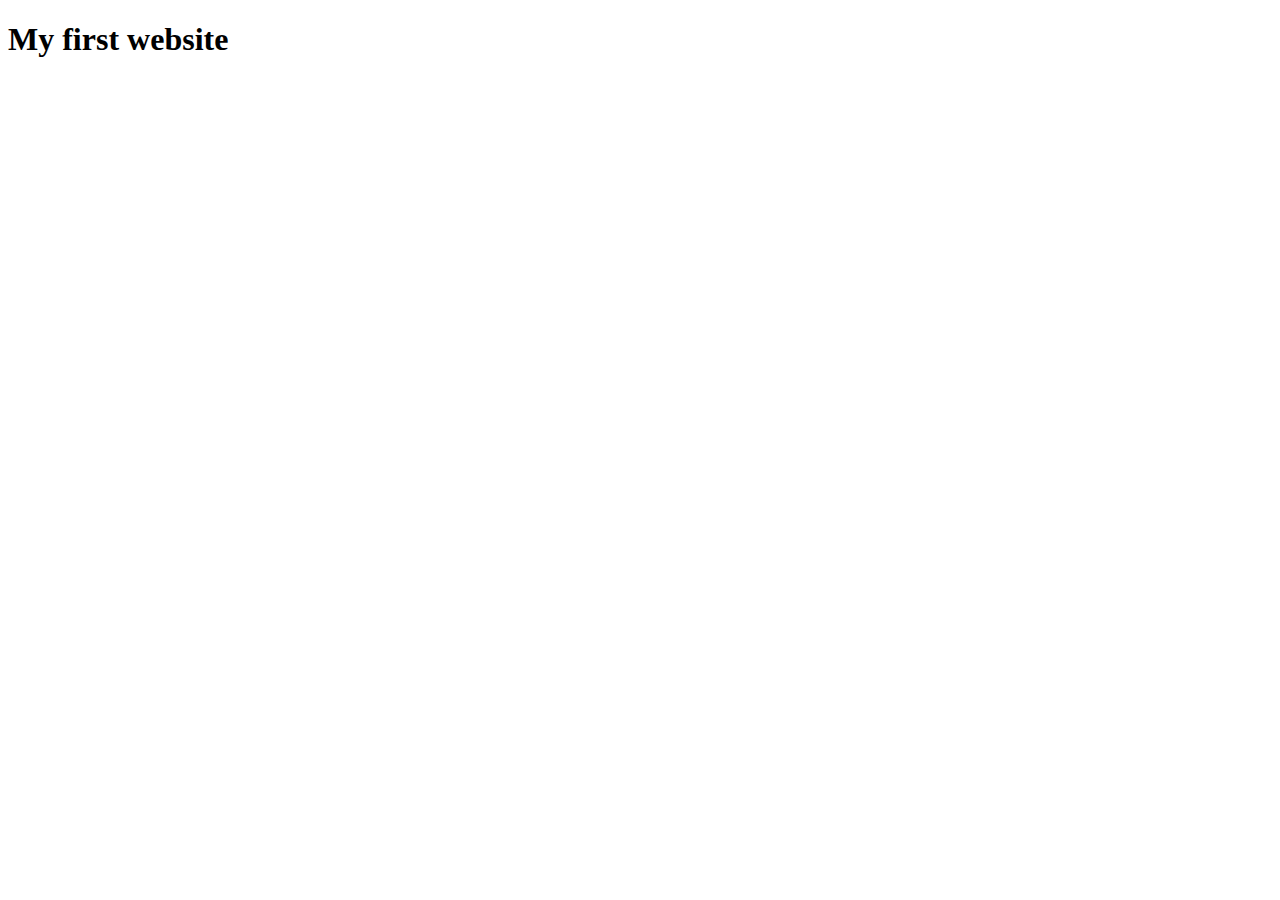
==== index.html @ f11330b2 "Update index.html" ====
<!DOCTYPE html>
<html>
<head>
  <title>Your Website Title</title>
  <link rel="stylesheet" type="text/css" href="styles.css">
</head>
<body>
  <header>
    <!-- Header content goes here -->
  </header>

  <nav>
    <!-- Navigation menu goes here -->
  </nav>

  <main>
    <h1> My first website</h1>
  </main>

  <footer>
    <!-- Footer content goes here -->
  </footer>
</body>
</html>
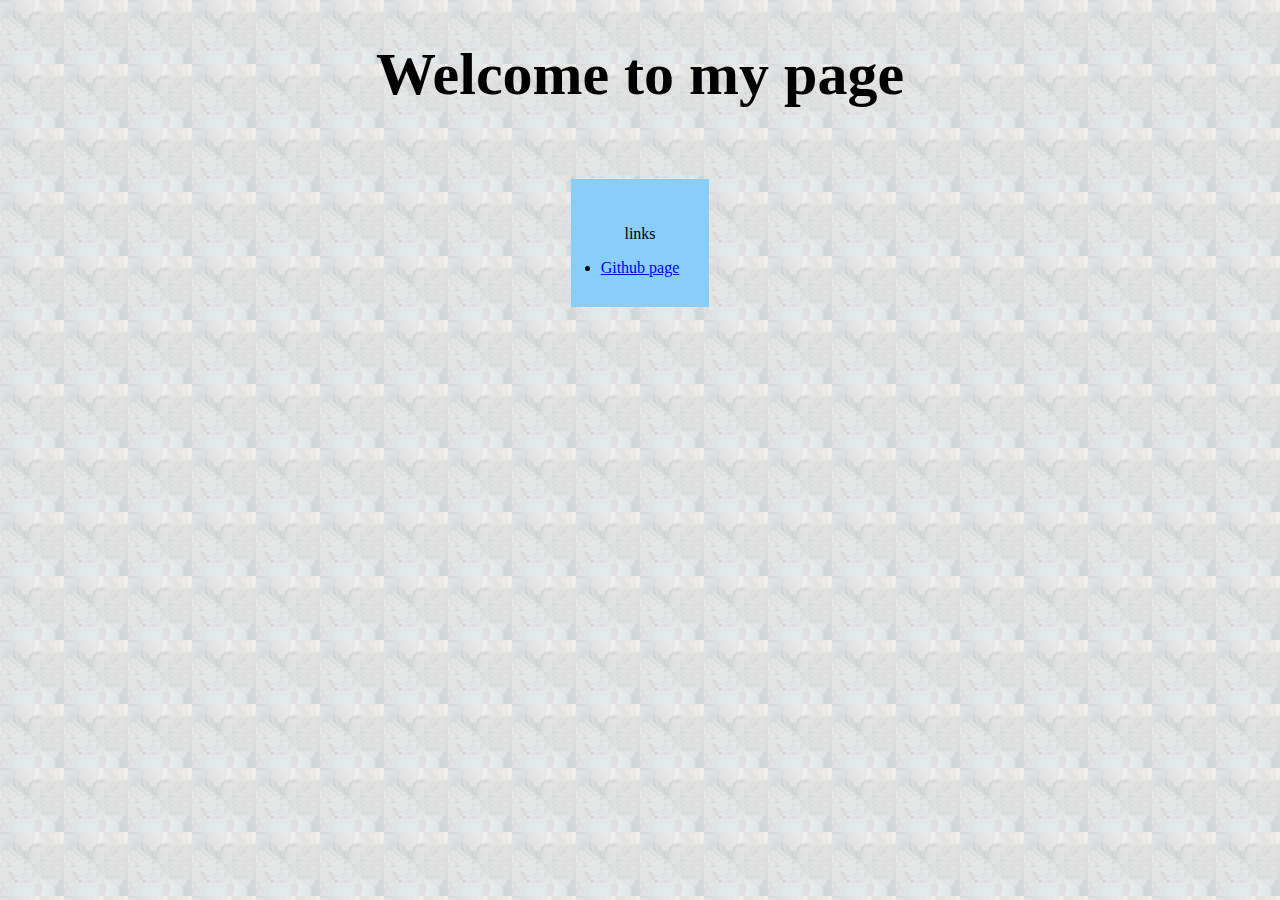
==== commit 36f2b6a5: "first version" ====
--- a/index.html
+++ b/index.html
@@ -5,20 +5,18 @@
   <link rel="stylesheet" type="text/css" href="styles.css">
 </head>
 <body>
-  <header>
-    <!-- Header content goes here -->
-  </header>
+	<center>
+		<h1>Welcome to my page</h1>
+    	<div>
+    		<p align="top">links</p>
+    		<ul>
+      			<li><a href="https://github.com/Hagoel-git">Github page</a></li>
+   			</ul>
+    	</div>
+	</center>
 
-  <nav>
-    <!-- Navigation menu goes here -->
-  </nav>
-
-  <main>
-    <h1> My first website</h1>
-  </main>
-
-  <footer>
-    <!-- Footer content goes here -->
-  </footer>
+	<footer>
+    	<!-- Footer content goes here -->
+	</footer>
 </body>
 </html>--- a/styles.css
+++ b/styles.css
@@ -0,0 +1,23 @@
+body, header, ul, li{
+  margin: 0;
+  padding: 0;
+}
+
+/* Set background color for the body */
+body {
+  background-color: #f2f2f2;
+  background-image: url(background_tile.png);
+}
+
+div {
+  background-color: lightskyblue;
+  padding: 30px;
+  margin: 30px;
+  display: inline-block;
+}
+
+
+
+h1 {
+  font-size: 60px;
+}
